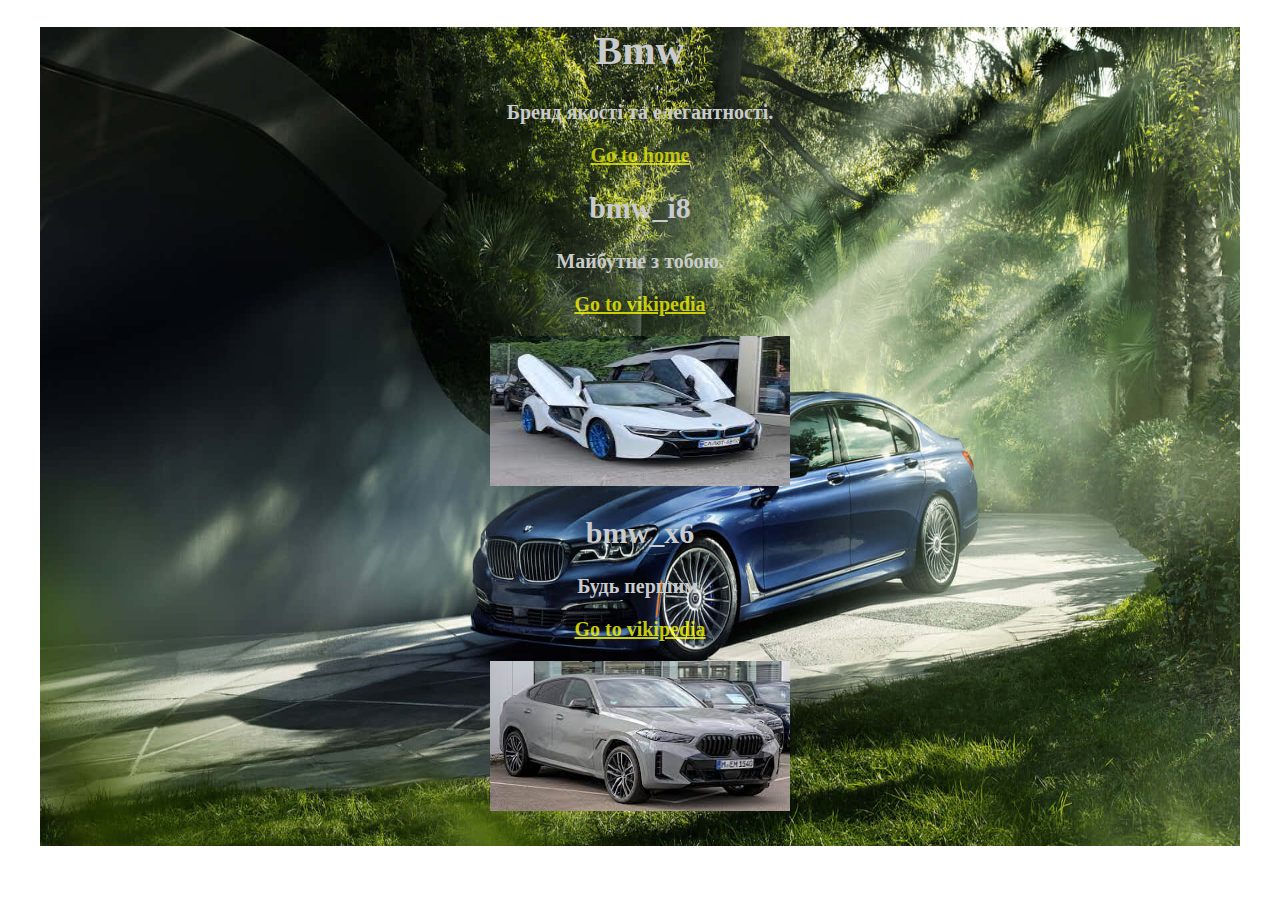
==== pages/bmw.html @ 36ad1ec9 "Initial commit" ====
<!DOCTYPE html>
<html lang="en">
<head>
    <meta charset="UTF-8">
    <title>Bmw</title>
</head>
<body>
    <div style="text-align: center; width: 1200px; margin: 0 auto; color: rgb(202, 203, 204); font-size: 20px; font-weight: 700; background-image: url('images/bmw_fon.jpg'); background-repeat: no-repeat; background-attachment: fixed;background-size: 100% 100%;">
        <h1>Bmw</h1>
        <p>Бренд якості та елегантності.</p>
        <p style=" width: 200px; margin-right: auto; margin-left: auto; "><a href="../index.html" style="color: rgba(255, 255, 0, 0.71);">Go to home</a></p>
        <div>
            <h2>bmw_i8</h2>
            <p>Майбутне з тобою.</p>
            <p style=" width: 200px; margin-right: auto; margin-left: auto; "><a href="https://uk.wikipedia.org/wiki/BMW_i8" style="color: rgba(255, 255, 0, 0.753);" target="_blank">Go to vikipedia</a></p>
            <img src="images/bmw_i8.jpeg" width="300" height="150" alt="bmw_i8" />
          </div>
          <div>
            <h2>bmw_x6</h2>
            <p>Будь першим.</p>
            <p style=" width: 200px; margin-right: auto; margin-left: auto; "><a href="https://uk.wikipedia.org/wiki/BMW_X6" style="color: rgba(255, 255, 0, 0.792);" target="_blank">Go to vikipedia</a></p>
           <div style="padding-bottom: 30px;"><img src="images/bmw_x6.jpeg" width="300" height="150" alt="bmw_x6" />
          </div>
          </div>
    </div>
</body>
</html>
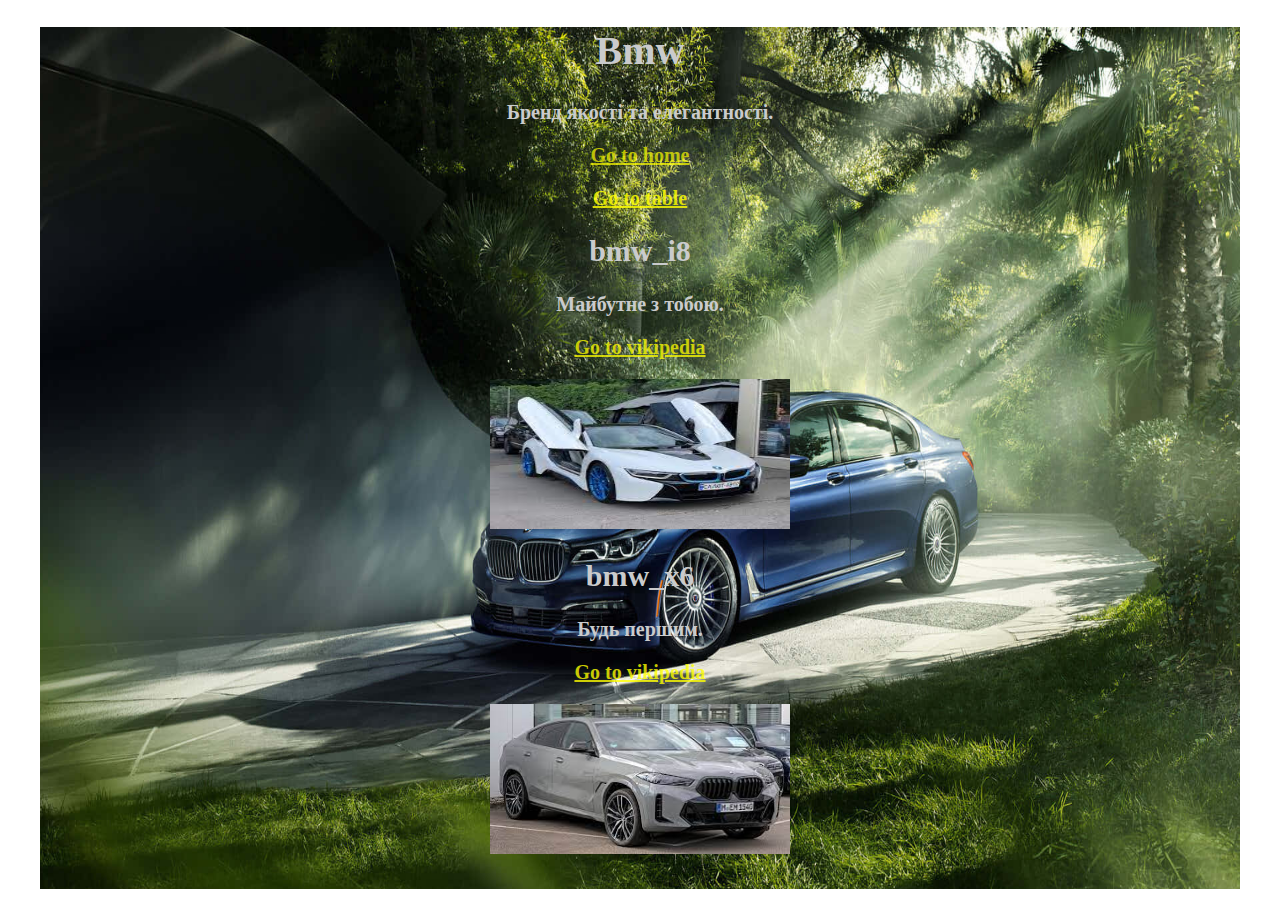
==== commit 15da4743: "added commit" ====
--- a/pages/bmw.html
+++ b/pages/bmw.html
@@ -9,6 +9,7 @@
         <h1>Bmw</h1>
         <p>Бренд якості та елегантності.</p>
         <p style=" width: 200px; margin-right: auto; margin-left: auto; "><a href="../index.html" style="color: rgba(255, 255, 0, 0.71);">Go to home</a></p>
+        <p><a href="../pages/table.html" style="color: rgba(255, 255, 0, 0.813);" >Go to table</a></p>
         <div>
             <h2>bmw_i8</h2>
             <p>Майбутне з тобою.</p>
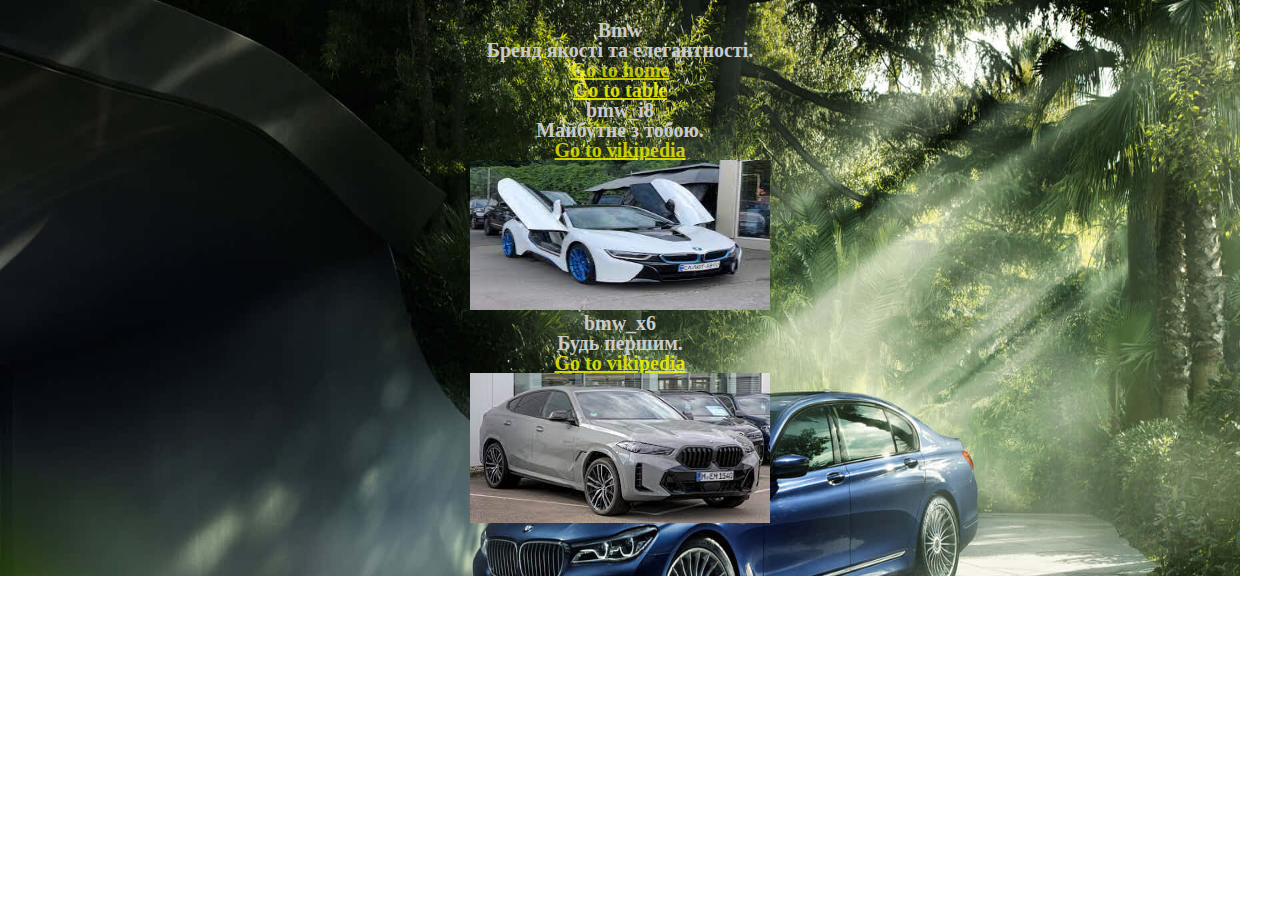
==== commit 612aab52: "lost commit" ====
--- a/pages/bmw.html
+++ b/pages/bmw.html
@@ -3,9 +3,10 @@
 <head>
     <meta charset="UTF-8">
     <title>Bmw</title>
+    <link rel="stylesheet" href="../css/styles.css">
 </head>
 <body>
-    <div style="text-align: center; width: 1200px; margin: 0 auto; color: rgb(202, 203, 204); font-size: 20px; font-weight: 700; background-image: url('images/bmw_fon.jpg'); background-repeat: no-repeat; background-attachment: fixed;background-size: 100% 100%;">
+    <div class="bmw">
         <h1>Bmw</h1>
         <p>Бренд якості та елегантності.</p>
         <p style=" width: 200px; margin-right: auto; margin-left: auto; "><a href="../index.html" style="color: rgba(255, 255, 0, 0.71);">Go to home</a></p>
@@ -14,13 +15,13 @@
             <h2>bmw_i8</h2>
             <p>Майбутне з тобою.</p>
             <p style=" width: 200px; margin-right: auto; margin-left: auto; "><a href="https://uk.wikipedia.org/wiki/BMW_i8" style="color: rgba(255, 255, 0, 0.753);" target="_blank">Go to vikipedia</a></p>
-            <img src="images/bmw_i8.jpeg" width="300" height="150" alt="bmw_i8" />
+            <img src="../img/images/bmw_i8.jpeg" width="300" height="150" alt="bmw_i8" />
           </div>
           <div>
             <h2>bmw_x6</h2>
             <p>Будь першим.</p>
             <p style=" width: 200px; margin-right: auto; margin-left: auto; "><a href="https://uk.wikipedia.org/wiki/BMW_X6" style="color: rgba(255, 255, 0, 0.792);" target="_blank">Go to vikipedia</a></p>
-           <div style="padding-bottom: 30px;"><img src="images/bmw_x6.jpeg" width="300" height="150" alt="bmw_x6" />
+           <div style="padding-bottom: 30px;"><img src="../img/images/bmw_x6.jpeg" width="300" height="150" alt="bmw_x6" />
           </div>
           </div>
     </div>
--- a/css/styles.css
+++ b/css/styles.css
@@ -0,0 +1,120 @@
+@import url('reset.css');
+.container {
+    width: 1200px;
+    margin: auto;
+
+    table,
+    th,
+    td {
+        border-collapse: separate;
+        border: 2px solid black;
+    }
+}
+
+.box {
+    background-image: url(../img/img/fon.jpeg);
+    text-align: center;
+    font-size: 20px;
+    background-repeat: no-repeat;
+    background-attachment: fixed;
+    background-size: 100% 100%;
+    font-weight: 700;
+    color: rgba(255, 255, 255, 0.758);
+}
+
+.header,
+.body {
+    padding: 20px;
+    margin: 0 0 20px;
+    outline: 5px solid blue;
+}
+
+.volkswagen {
+    text-align: center;
+    width: 1200px;
+    margin: 0 auto;
+    font-size: 20px;
+    font-weight: 700;
+    background-image: url('../img/images/vol.jpg');
+    background-repeat: no-repeat;
+    background-attachment: fixed;
+    background-size: 100% 100%;
+    color: rgba(110, 247, 5, 0.909);
+    padding: 20px;
+    margin: 0 0 20px;
+}
+
+.bmw {
+    text-align: center;
+    width: 1200px;
+    margin: 0 auto;
+    color: rgb(202, 203, 204);
+    font-size: 20px;
+    font-weight: 700;
+    background-image: url('../img/images/bmw_fon.jpg');
+    background-repeat: no-repeat;
+    background-attachment: fixed;
+    background-size: 100% 100%;
+    padding: 20px;
+    margin: 0 0 20px;
+}
+
+.toyota {
+    text-align: center;
+    margin: 0 auto;
+    width: 1200px;
+    color: rgba(0, 0, 0, 0.685);
+    font-size: 20px;
+    font-weight: 700;
+    background-image: url('../img/images/hd-toyota.jpg');
+    background-repeat: no-repeat;
+    background-attachment: fixed;
+    background-size: 100% 100%;
+    padding: 20px;
+    margin: 0 0 20px;
+}
+
+.ford {
+    text-align: center;
+    width: 1200px;
+    margin: 0 auto;
+    color: rgb(202, 203, 204);
+    font-size: 20px;
+    font-weight: 700;
+    background-image: url('../img/images/For.jpg');
+    background-repeat: no-repeat;
+    background-attachment: fixed;
+    background-size: 100% 100%;
+    padding: 20px;
+    margin: 0 0 20px;
+}
+
+.mersedes {
+    text-align: center;
+    width: 1200px;
+    margin: 0 auto;
+    color: rgb(202, 203, 204);
+    font-size: 20px;
+    font-weight: 700;
+    background-image: url('../img/images/Mercedes_Benz_fon.jpg');
+    background-repeat: no-repeat;
+    background-attachment: fixed;
+    background-size: 100% 100%;
+    padding: 20px;
+    margin: 0 0 20px;
+}
+
+.kia {
+    text-align: center;
+    width: 1200px;
+    margin: 0 auto;
+    color: rgb(202, 203, 204);
+    font-size: 20px;
+    font-weight: 700;
+    background-image: url('../img/images/2022\ Kia_fon.jpg');
+    background-repeat: no-repeat;
+    background-attachment: fixed;
+    background-size: 100% 100%;
+    padding: 20px;
+    margin: 0 0 20px;
+}